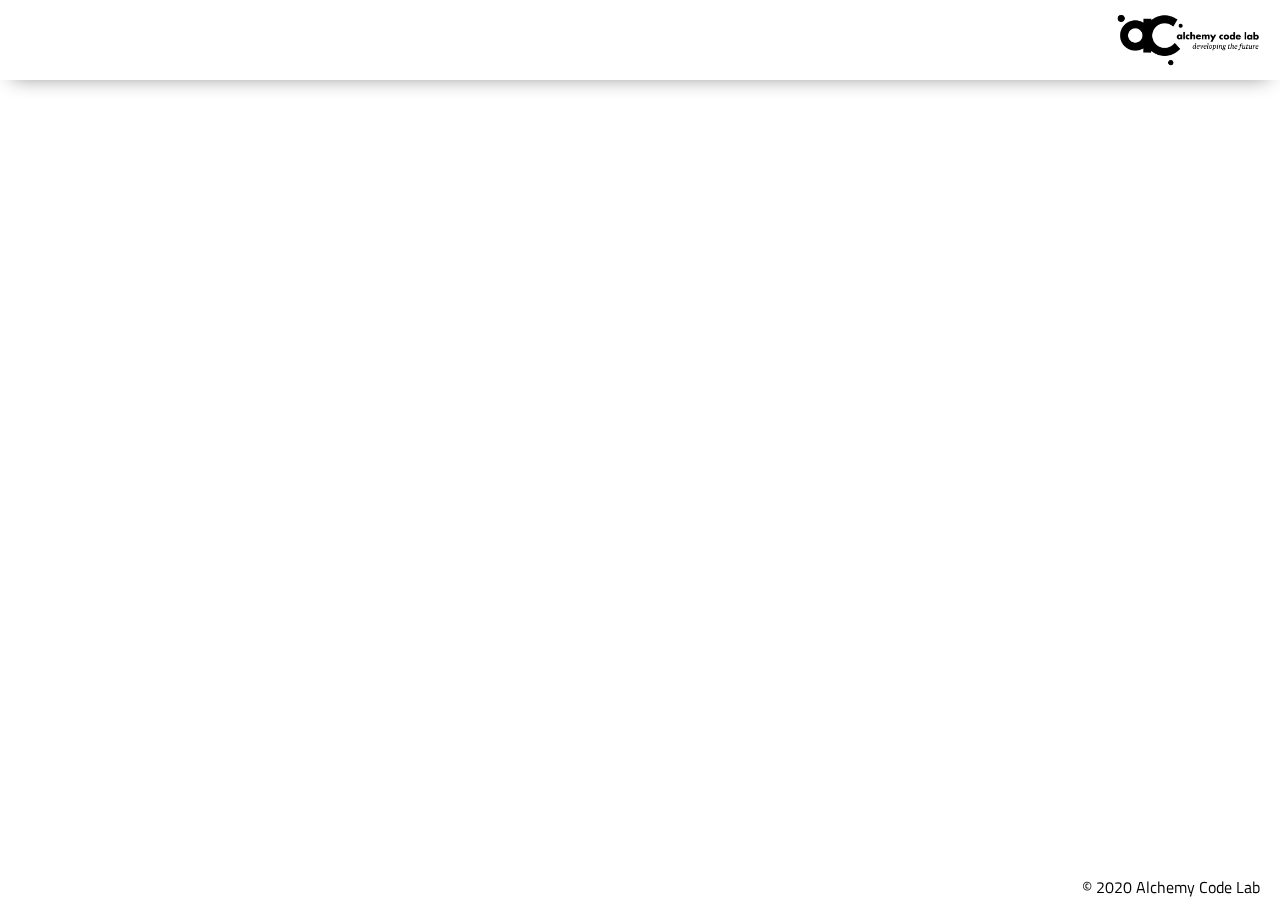
==== index.html @ 879b21c6 "Initial commit" ====
<!DOCTYPE html>
<html lang="en">

<head>
    <meta charset="UTF-8">
    <meta name="viewport" content="width=device-width, initial-scale=1.0">
    <meta http-equiv="X-UA-Compatible" content="ie=edge">
    <link href="https://fonts.googleapis.com/css2?family=Titillium+Web:wght@300&display=swap" rel="stylesheet">
    <link rel="stylesheet" href="./styles/reset.css">
    <link rel="stylesheet" href="./styles/style.css">
    <link rel="stylesheet" href="./styles/home.css">
    <title>Document</title>
</head>

<body>
    <header>
        <div class="gutter-right logo">
            <img src="assets/big-logo.png" />
        </div>
    </header>
    <main>
        <section class="main-section">
           
        </section>
    </main>
    <footer>
        <div class="copy gutter-right">&copy; 2020 Alchemy Code Lab</div>
    </footer>

    <script type="module" src="./app.js"></script>
</body>

</html>
---- styles/style.css ----
body {
    /* https://coolors.co/generate and click export -> scss to get the colors to copy and paste below*/
    /* --color1: hsla(349, 69%, 76%, 1);
    --color2: hsla(207, 67%, 44%, 1);
    --color3: hsla(200, 61%, 56%, 1);
    --color4: hsla(187, 41%, 94%, 1);
    --color5: hsla(170, 28%, 95%, 1); */

    /* --color1: hsla(45, 86%, 83%, 1);
    --color2: hsla(135, 65%, 98%, 1);
    --color3: hsla(315, 37%, 86%, 1);
    --color4: hsla(45, 73%, 98%, 1);
    --color5: hsla(224, 40%, 79%, 1); */
    
    --header-height: 80px;
    --shadow: 0px 10px 20px -12px rgba(0,0,0,0.45);
    --gutter: 30px;
    --footer-height: 25px;
    
    font-family: 'Titillium Web', sans-serif;
    background-color: var(--color2);
}

main {
    display: flex;
    flex-direction: column;
    justify-content: center;
    align-items: center;
    margin-bottom: calc(var(--footer-height));
}

section {
    background-color: var(--color5);
    width: 1000px;
    max-width: 80%;
    display: flex;
    flex-direction: column;
    justify-content: center;
    align-items: center;
    padding-top: var(--gutter);
    padding-bottom: var(--gutter);
    margin-top: var(--gutter);
    margin-bottom: var(--gutter);
    border: solid 2px var(--color1);
}

header {
    display: flex;
    justify-content: flex-end;
    background-color: var(--color3);
    height: var(--header-height);
    box-shadow: var(--shadow);
}

footer {
    display: flex;
    justify-content: flex-end;
    background-color: var(--color3);
    box-shadow: var(--shadow);
}


h2 {
    font-size: 1.8rem;
    font-weight: bold;
}

.gutter-right {
    margin-right: 20px;
}

.main-logo {
    animation: pulse 5s infinite ease-in-out;
}

header img {
    height: var(--header-height);
}

p {
    margin: var(--gutter);
}
  
footer {
    position: fixed;
    width: 100%;
    bottom: 0;
    height: var(--footer-height);
    display: flex;
    justify-content: flex-end;
    background-color: var(--color3);
    box-shadow: var(--shadow);
}
  
  @keyframes pulse {
    20% {
      transform: rotate3d(-10, -10, -10, 50deg) scale(1.2);
    }

    40% {
        transform: rotate3d(10, 10, -10, 50deg) scale(1);
    }

    60% {
        transform: rotate3d(-10, 10, 10, 50deg) scale(1.2);
      }

    80% {
        transform: rotate3d(10, 10, 10, 50deg) scale(1);
    }

  }
---- styles/home.css ----
/* add home page styles here */
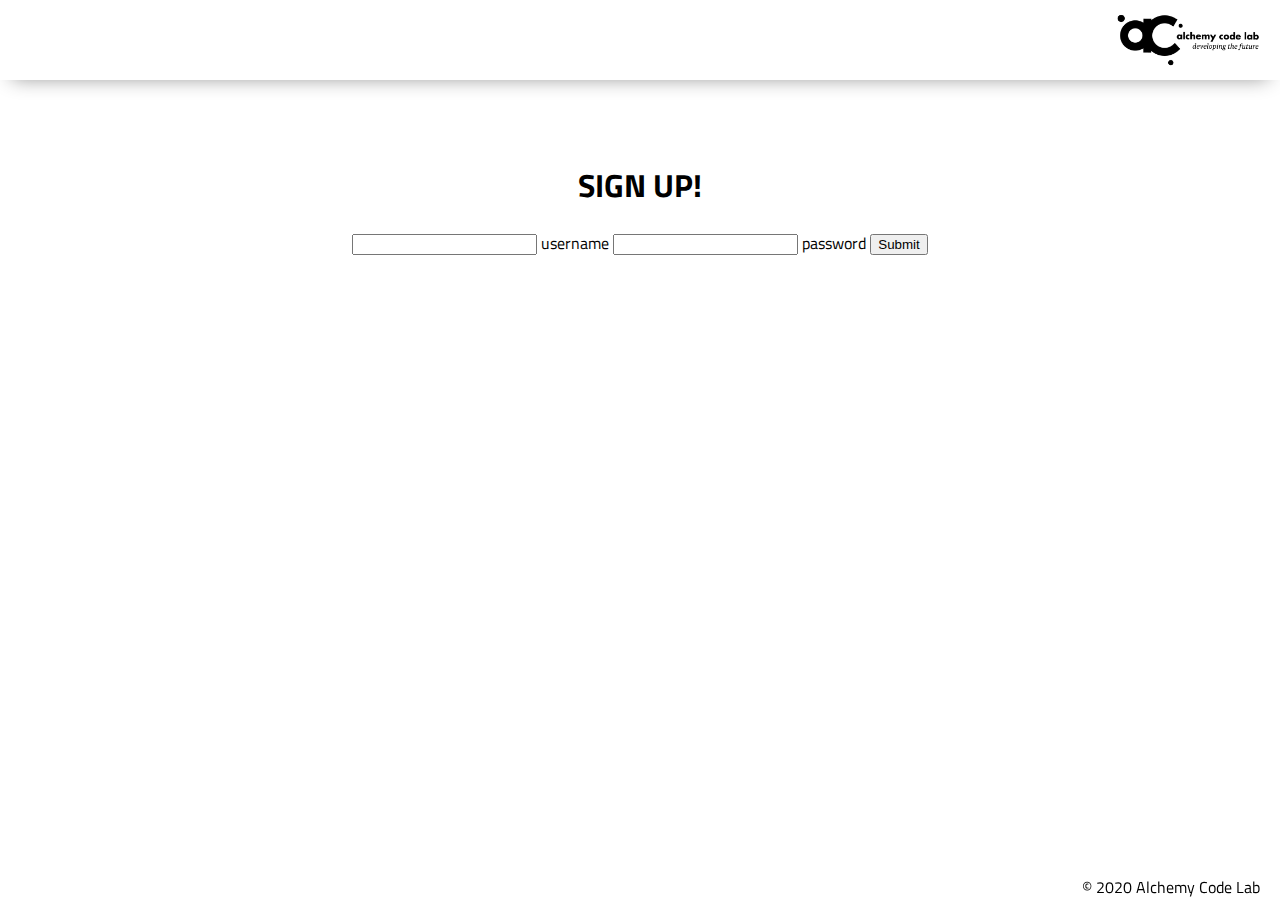
==== commit 49ec7815: "initial commit" ====
--- a/index.html
+++ b/index.html
@@ -20,14 +20,21 @@
     </header>
     <main>
         <section class="main-section">
-           
+            <h1>SIGN UP!</h1>
+        <form>
+           <input name="username" />
+           username
+           <input name="password" />
+           password
+           <input type = "submit" />
+        </form>
         </section>
     </main>
     <footer>
         <div class="copy gutter-right">&copy; 2020 Alchemy Code Lab</div>
     </footer>
 
-    <script type="module" src="./app.js"></script>
+    <script type="module" src="./signup.js"></script>
 </body>
 
 </html>
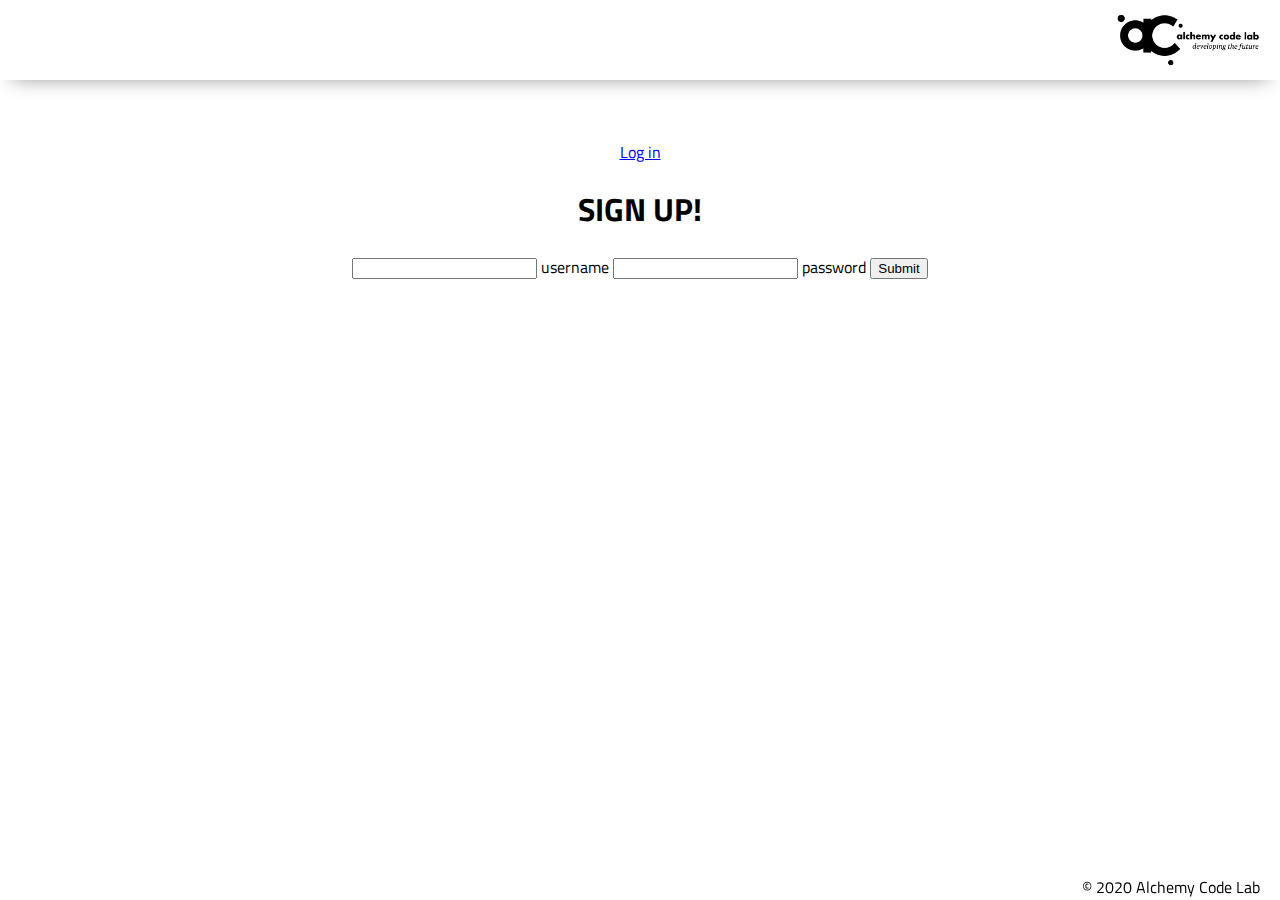
==== commit 379a003d: "log in working" ====
--- a/index.html
+++ b/index.html
@@ -20,6 +20,7 @@
     </header>
     <main>
         <section class="main-section">
+            <a href= './login/'>Log in</a>
             <h1>SIGN UP!</h1>
         <form>
            <input name="username" />
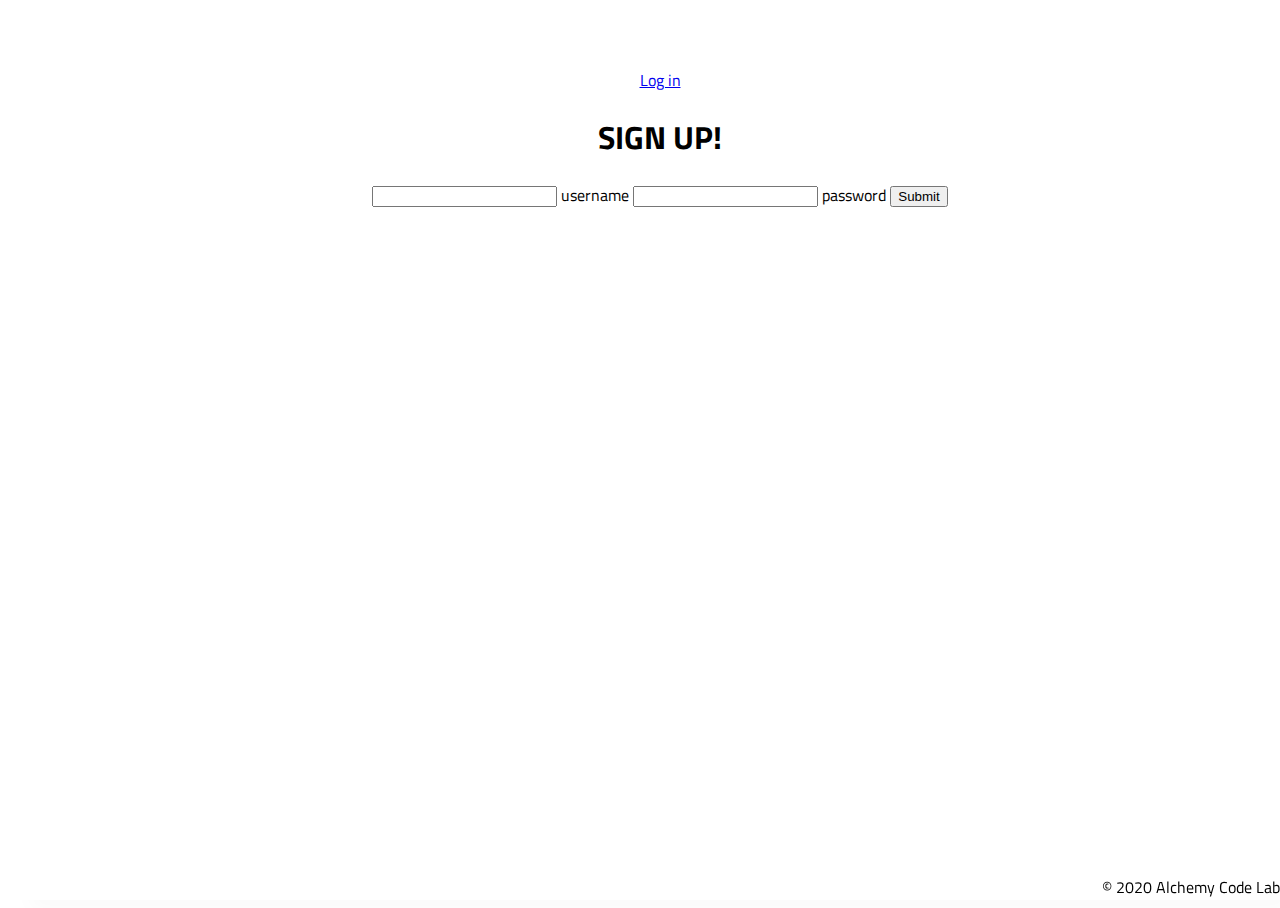
==== commit 43025afd: "dont allow duplicates" ====
--- a/index.html
+++ b/index.html
@@ -13,11 +13,7 @@
 </head>
 
 <body>
-    <header>
-        <div class="gutter-right logo">
-            <img src="assets/big-logo.png" />
-        </div>
-    </header>
+   
     <main>
         <section class="main-section">
             <a href= './login/'>Log in</a>
@@ -25,7 +21,7 @@
         <form>
            <input name="username" />
            username
-           <input name="password" />
+           <input name="password" type='password' />
            password
            <input type = "submit" />
         </form>
--- a/styles/style.css
+++ b/styles/style.css
@@ -111,3 +111,12 @@
     }
 
   }
+  /* TO DO page */
+  .todo-list button {
+      margin: 10px;
+  }
+
+  body {
+      margin-left: 20px;
+      
+  }
